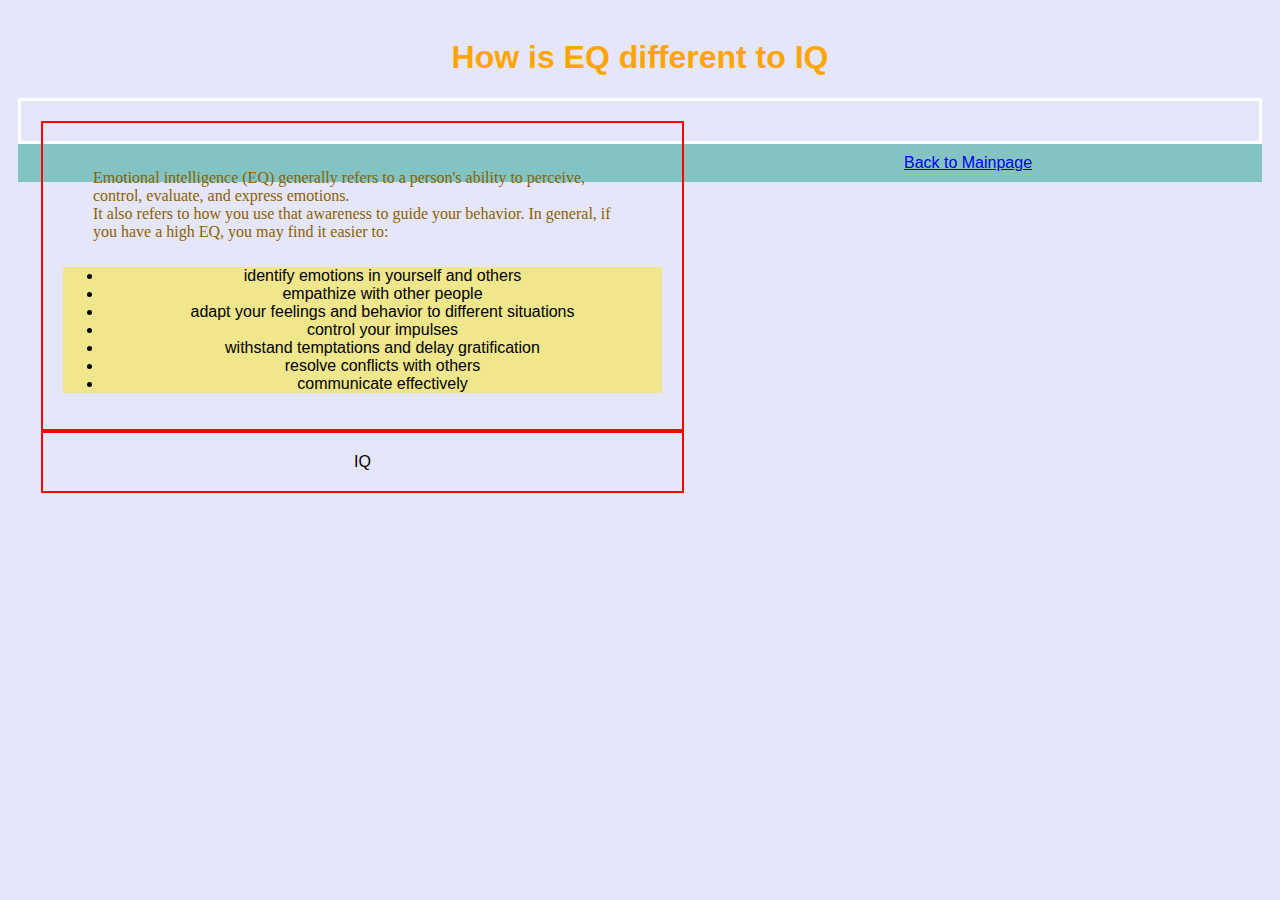
==== blog/EQvsIQ.html @ c2830363 "add EQvsIQ" ====
<!DOCTYPE html>
<html lang="en">
    <head>
       <link rel="stylesheet" href="../styles/main.css" type="text/css">
       <title>EQ vs. IQ</title>
  </head>
  <body>
      <h1> How is EQ different to IQ </h1>
      <div class="float-container">
          <div class="float-child">
            <div class ="green">
             <p>Emotional intelligence (EQ) generally refers to a person's ability to perceive, control, evaluate, and express emotions.<br> 
              It also refers to how you use that awareness to guide your behavior. In general, if you have a high EQ, you may find it easier to: </p> 
              <ul>
                <li> identify emotions in yourself and others </li>
                <li> empathize with other people </li>
                <li> adapt your feelings and behavior to different situations </li>
                <li> control your impulses </li>
                <li> withstand temptations and delay gratification </li>
                <li> resolve conflicts with others </li>
                <li> communicate effectively </li>
              </ul>

            </div>
          </div>

          <div class="float-child">
            <div class ="blue">IQ</div>
          </div>

      </div>

      
    


  </body>

  
   
   <footer>
    <a href="/jlkjfk.github.io/index.html">Back to Mainpage</a>
    </footer>
   </html>
---- styles/main.css ----
<style>  
 
 


  .header {
    background-color: rgb(135, 233, 160);
    padding: 30px;
    text-align: center;
    font-size: 35px;
    color: white;
  }

  body {
    background-color: lavender;
    font-family: arial;
    padding: 10px;
    text-align: center;
  }
  p{
    padding: 10px 50px 10px 30px;
    text-align: left;
  }
 ul,ol {background-color: khaki;}


  footer {
    background-color: rgb(131, 196, 195);
    padding: 10px;
    text-align: center;
    color: rgb(7, 4, 17);
  }
 
  h1 {
    text-align: center;
    color:orange;
  }
  span{
    padding: 50px;
  }
  
      h3{
        color: rgb(34, 96, 231);
        font-family: monospace;}

      p{font-style: inherit;
        font-family: Georgia, 'Times New Roman', Times, serif;
        color: rgb(139, 97, 0);
      }
      
      @media (max-width:500px){
        body{
          color:blue;
        }
      }
    
      .float-container{
        border: 3px solid #fff;
        padding:20px;
      }
      .float-child{
        width:50%;
        float:left;
        padding:20px;
        border: 2px solid red;
      }


    
</style>
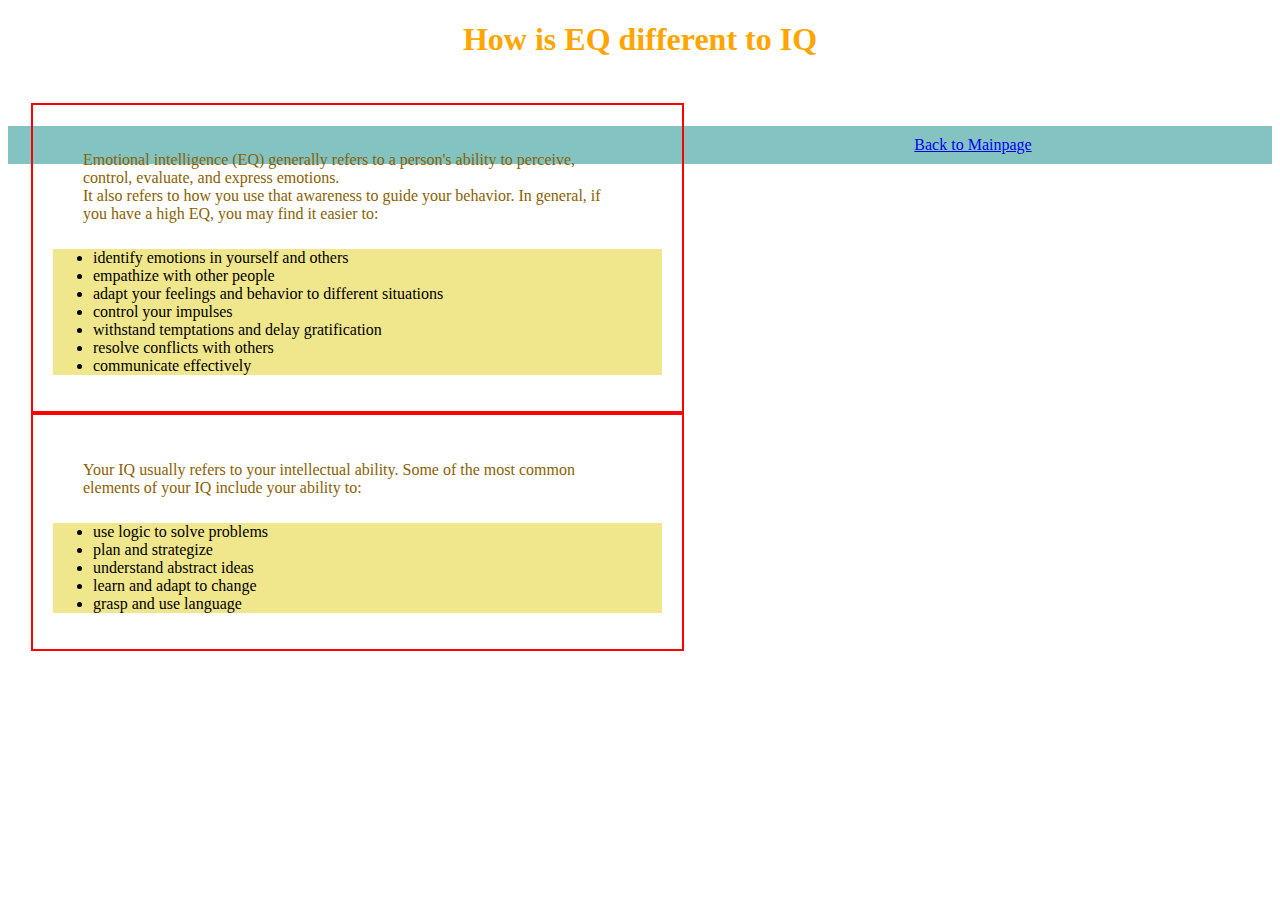
==== commit d12634f2: "testing" ====
--- a/blog/EQvsIQ.html
+++ b/blog/EQvsIQ.html
@@ -21,12 +21,24 @@
                 <li> resolve conflicts with others </li>
                 <li> communicate effectively </li>
               </ul>
-
             </div>
+            
           </div>
 
           <div class="float-child">
-            <div class ="blue">IQ</div>
+            <div class ="blue">
+             <p>Your IQ usually refers to your intellectual ability. Some of the most common elements of your IQ include your ability to:</p>
+             <ul>
+              <li> use logic to solve problems </li>
+              <li> plan and strategize </li>
+              <li> understand abstract ideas </li>
+              <li> learn and adapt to change </li>
+              <li> grasp and use language</li>
+              
+            </ul>
+          
+              
+            </div>
           </div>
 
       </div>
--- a/styles/main.css
+++ b/styles/main.css
@@ -5,13 +5,13 @@
  
 
 
-  .header {
+  /* .header {
     background-color: rgb(135, 233, 160);
     padding: 30px;
     text-align: center;
     font-size: 35px;
     color: white;
-  }
+  } */
 
   body {
     background-color: lavender;
@@ -19,6 +19,17 @@
     padding: 10px;
     text-align: center;
   }
+  .float-container{
+    border: 3px solid #fff;
+    padding:20px;
+  }
+  .float-child{
+    width:50%;
+    float:left;
+    padding:20px;
+    border: 2px solid red;
+  }
+
   p{
     padding: 10px 50px 10px 30px;
     text-align: left;
@@ -26,12 +37,6 @@
  ul,ol {background-color: khaki;}
 
 
-  footer {
-    background-color: rgb(131, 196, 195);
-    padding: 10px;
-    text-align: center;
-    color: rgb(7, 4, 17);
-  }
  
   h1 {
     text-align: center;
@@ -56,16 +61,12 @@
         }
       }
     
-      .float-container{
-        border: 3px solid #fff;
-        padding:20px;
-      }
-      .float-child{
-        width:50%;
-        float:left;
-        padding:20px;
-        border: 2px solid red;
-      }
+      footer {
+        background-color: rgb(131, 196, 195);
+        padding: 10px;
+        text-align: center;
+        color: rgb(7, 4, 17);
+      }    
 
 
     
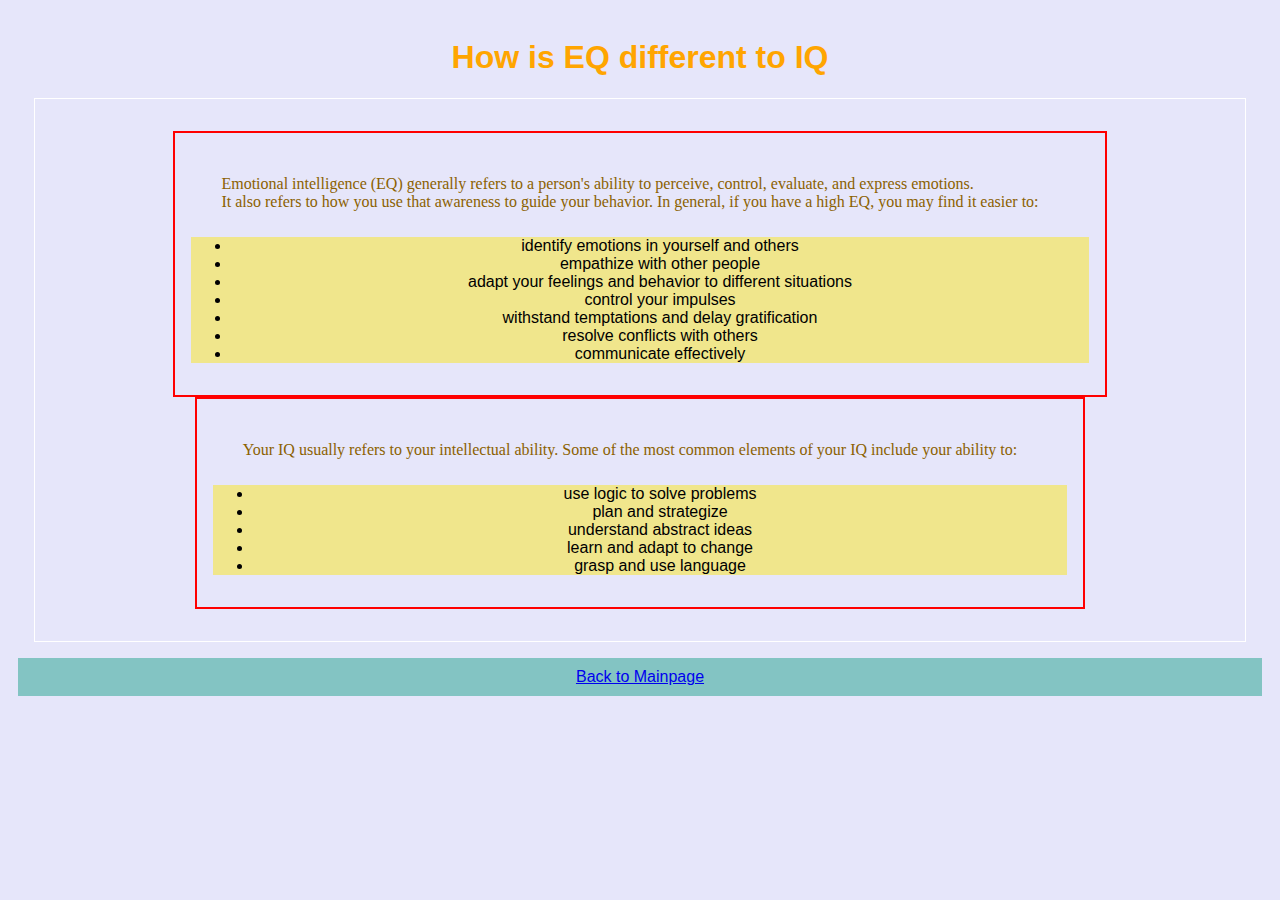
==== commit 38461093: "testing version 4" ====
--- a/blog/EQvsIQ.html
+++ b/blog/EQvsIQ.html
@@ -7,9 +7,9 @@
   </head>
   <body>
       <h1> How is EQ different to IQ </h1>
-      <div class="float-container">
-          <div class="float-child">
-            <div class ="green">
+      <div class="parent">
+          <div class="child">
+            <!-- <div class ="green"> -->
              <p>Emotional intelligence (EQ) generally refers to a person's ability to perceive, control, evaluate, and express emotions.<br> 
               It also refers to how you use that awareness to guide your behavior. In general, if you have a high EQ, you may find it easier to: </p> 
               <ul>
@@ -21,12 +21,12 @@
                 <li> resolve conflicts with others </li>
                 <li> communicate effectively </li>
               </ul>
-            </div>
+            <!-- </div> -->
             
           </div>
 
-          <div class="float-child">
-            <div class ="blue">
+          <div class="child">
+            <!-- <div class ="blue"> -->
              <p>Your IQ usually refers to your intellectual ability. Some of the most common elements of your IQ include your ability to:</p>
              <ul>
               <li> use logic to solve problems </li>
@@ -38,7 +38,7 @@
             </ul>
           
               
-            </div>
+            <!-- </div> -->
           </div>
 
       </div>
--- a/styles/main.css
+++ b/styles/main.css
@@ -5,13 +5,13 @@
  
 
 
-  /* .header {
+  .header {
     background-color: rgb(135, 233, 160);
     padding: 30px;
     text-align: center;
     font-size: 35px;
     color: white;
-  } */
+  }
 
   body {
     background-color: lavender;
@@ -19,15 +19,19 @@
     padding: 10px;
     text-align: center;
   }
-  .float-container{
-    border: 3px solid #fff;
-    padding:20px;
+  .parent{
+    border: 1px solid #fff;
+    margin: 1rem;
+    padding:2rem 2rem;
+    text-align:center;
   }
-  .float-child{
-    width:50%;
-    float:left;
-    padding:20px;
+  .child{
+    display: inline-block;
     border: 2px solid red;
+    
+    padding:1rem 1rem;
+    vertical-align: auto;
+    
   }
 
   p{
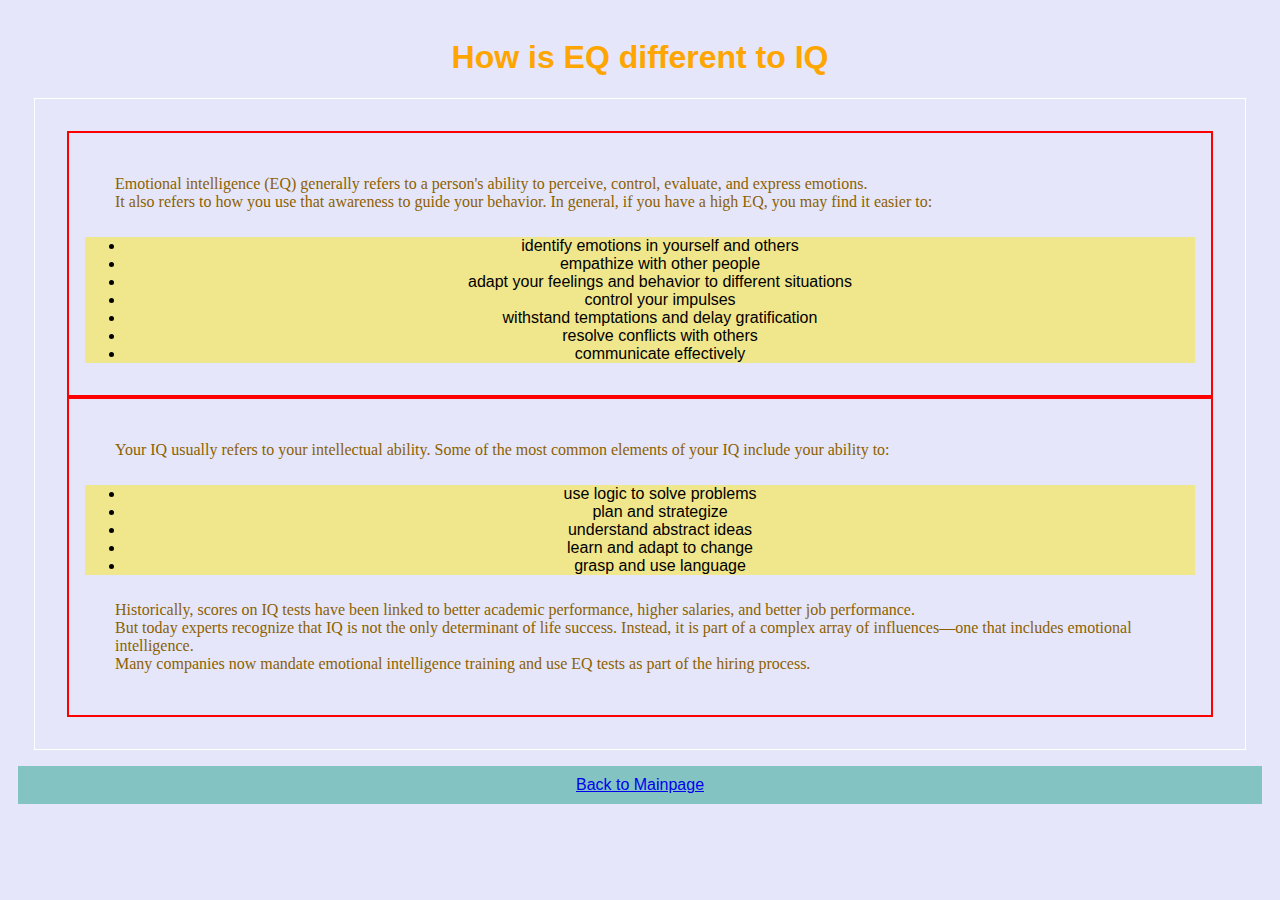
==== commit ee53f69a: "complete EQ vs IQ" ====
--- a/blog/EQvsIQ.html
+++ b/blog/EQvsIQ.html
@@ -36,7 +36,11 @@
               <li> grasp and use language</li>
               
             </ul>
-          
+          <p>
+            Historically, scores on IQ tests have been linked to better academic performance, higher salaries, and better job performance.<br>
+            But today experts recognize that IQ is not the only determinant of life success. Instead, it is part of a complex array of influences—one that includes emotional intelligence. <br>
+            Many companies now mandate emotional intelligence training and use EQ tests as part of the hiring process.
+          </p>
               
             <!-- </div> -->
           </div>
--- a/styles/main.css
+++ b/styles/main.css
@@ -26,11 +26,11 @@
     text-align:center;
   }
   .child{
-    display: inline-block;
+    display:inline-flexbox;
     border: 2px solid red;
     
     padding:1rem 1rem;
-    vertical-align: auto;
+    vertical-align:auto;
     
   }
 
